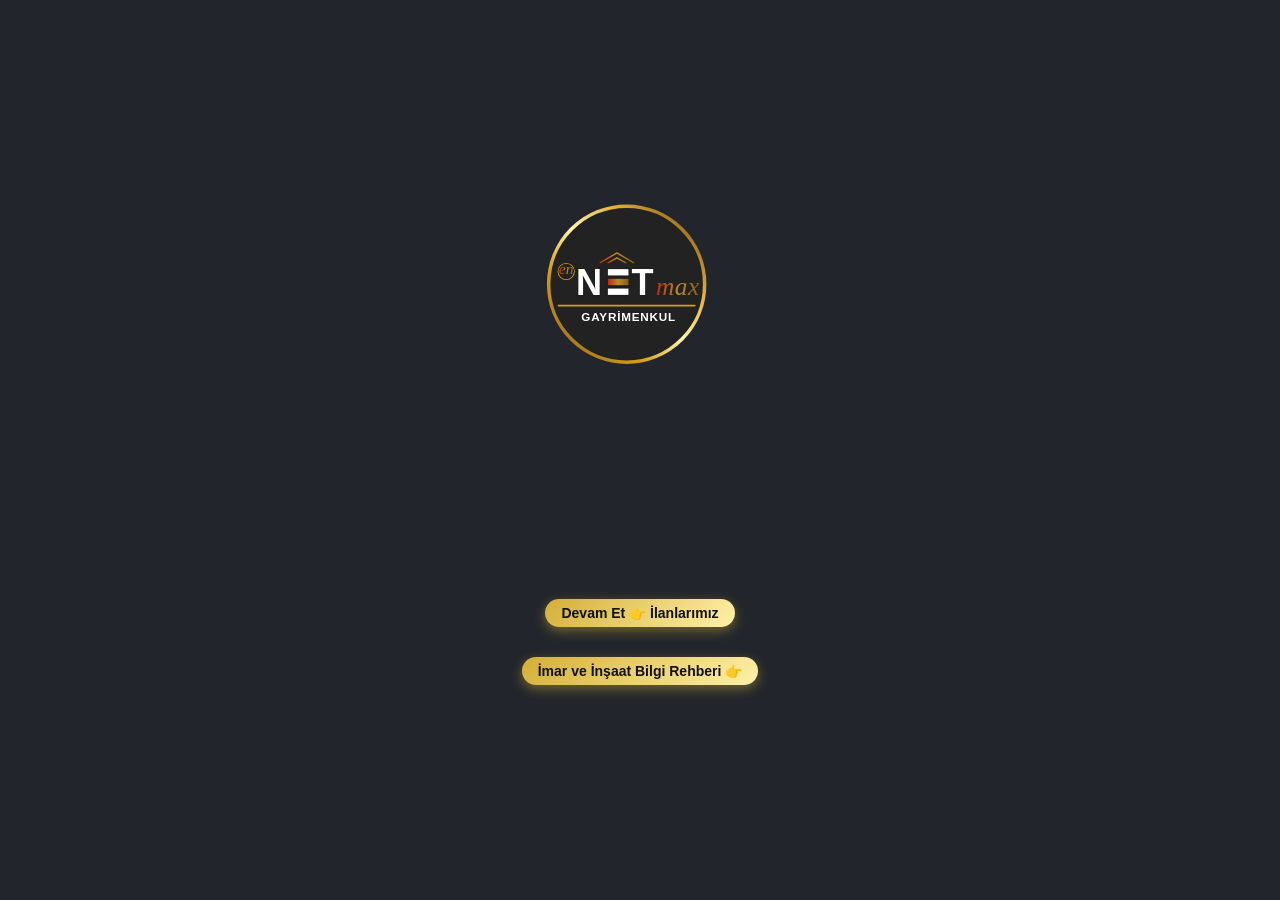
==== index.html @ 5dcb0346 "Update index.html" ====
<!DOCTYPE html>
<html lang="tr">
<head>
	<meta charset="UTF-8" />
	<meta name="viewport" content="width=device-width, initial-scale=1.0" /> 
	<title>NETmax İlanlar</title>
	
	<meta property="og:title" content="Sitenizin Başlığı">
	<meta property="og:description" content="Sitenizin kısa bir açıklaması.">
	<meta property="og:image" content="https://netmaxgayrimenkul-ctrl.github.io/NETmax-ilanlar/images/logo.png">
	<meta property="og:url" content="https://netmaxgayrimenkul-ctrl.github.io/NETmax-ilanlar/">
	<meta property="og:type" content="website">
	
	<link rel="stylesheet" href="css/style.css" />
</head>
<body>

<!-- =========================
       INTRO / GİRİŞ EKRANI
  ========================= -->
  <div id="introScreen" class="intro-screen">
    <div class="intro-content">

      <div class="intro-logo">
        <!-- SVG LOGO -->
       <svg xmlns="http://www.w3.org/2000/svg" viewBox="0 0 1000 1200">

<defs>

	<!-- Google Fonts üzerinden Great Vibes El Yazısı Fontunu Yüklüyoruz -->
    <style type="text/css">
      @import url('https://fonts.googleapis.com/css2?family=Great+Vibes&amp;display=swap');
    </style>

	  <linearGradient id="goldHybrid" x1="0" x2="1" y1="0" y2="0">
		<stop offset="0%" stop-color="#c02a12"/>
		<stop offset="50%" stop-color="#b88b29"/>
		<stop offset="100%" stop-color="#8b5c18"/>
	  </linearGradient>
	  <filter id="softShadow" x="-40%" y="-40%" width="180%" height="180%">
		<feDropShadow dx="0" dy="7" stdDeviation="10" flood-color="#000" flood-opacity="0.22"/>
	  </filter>
	</defs>
	
<defs>
    <linearGradient id="goldRingGradient" x1="0%" y1="100%" x2="100%" y2="0%">
      <stop offset="0%" stop-color="#8a5d1d"/>
      <stop offset="30%" stop-color="#d4a017"/>
      <stop offset="50%" stop-color="#fff4b0"/>
      <stop offset="70%" stop-color="#e6b33c"/>
      <stop offset="100%" stop-color="#6e4610"/>
    </linearGradient>

    <linearGradient id="goldSolidGradient" x1="0%" y1="0%" x2="100%" y2="100%">
      <stop offset="0%" stop-color="#e6b33c"/>
      <stop offset="100%" stop-color="#a4721e"/>
    </linearGradient>

    <radialGradient id="softGlow" cx="50%" cy="50%" r="50%">
      <stop offset="0%" stop-color="#ffffff" stop-opacity="1"/>
      <stop offset="25%" stop-color="#fff0b3" stop-opacity="0.8"/>
      <stop offset="60%" stop-color="#d4a017" stop-opacity="0.2"/>
      <stop offset="100%" stop-color="#d4a017" stop-opacity="0"/>
    </radialGradient>
  </defs>

  <g transform="translate(150, 190) scale(0.65)">

    <!-- Ana daire -->
    <circle 
      cx="470" 
      cy="370" 
      r="400" 
      fill="#222222" 
      stroke="url(#goldRingGradient)" 
      stroke-width="18"/>

    <!-- İç logo -->
    <g transform="translate(0, 200)">

      <rect width="1000" height="380" fill="transparent"/>

      <!-- Çatı -->
      <g 
        stroke="url(#goldHybrid)" 
        stroke-width="8" 
        fill="none" 
        stroke-linecap="round" 
        stroke-linejoin="round" 
        transform="translate(335, 0)">

        <polyline points="0,60 85,10 170,60"/>
        <polyline points="40,60 85,35 130,60"/>
      </g>

      <!-- en -->

		<!-- Dış altın çerçeve -->
		<circle
		  cx="160"
		  cy="105"
		  r="44"
		  fill="#D4A017"/>

		<!-- İç koyu zemin -->
		<circle
		  cx="160"
		  cy="105"
		  r="40"
		  fill="#222222"/>

		<!-- en yazısı -->
		<text 
		  x="160" 
		  y="120"
		  text-anchor="middle"
		  style="font-family: 'Snell Roundhand', 'Brush Script MT', cursive;" 
		  font-size="80" 
		  font-style="italic" 
		  fill="url(#goldHybrid)">
		  en
		</text>

      <!-- NET -->
      <g fill="url(#goldGlow)" filter="url(#softShadow)">

        <!-- N -->
        <text 
          x="210" 
          y="225" 
          font-family="Arial Black, Impact" 
          font-size="185" 
          font-weight="900" 
          letter-spacing="2"
		  fill="#ffffff">
          N
        </text>

        <!-- E -->
        <g>

          <!-- ÜST ÇİZGİ BEYAZ -->
          <rect 
            x="374" 
            y="93" 
            width="105" 
            height="32" 
            fill="#ffffff"/>

          <!-- ORTA ÇİZGİ ALTIN -->
          <rect 
            x="374" 
            y="143" 
            width="105" 
            height="32" 
            fill="url(#goldHybrid)"
			filter="url(#softShadow)"/>

          <!-- ALT ÇİZGİ BEYAZ -->
          <rect 
            x="374" 
            y="193" 
            width="105" 
            height="32" 
            fill="#ffffff"/>
        </g>

        <!-- T -->
        <text 
          x="495" 
          y="225" 
          font-family="Arial Black, Impact" 
          font-size="185" 
          font-weight="900" 
          letter-spacing="2"
		  fill="#ffffff">
          T
        </text>
      </g>

      <!-- max -->
      <text 
        x="620" 
        y="225" 
        style="font-family: 'Snell Roundhand', 'Brush Script MT', cursive;"
        font-size="130" 
        font-style="italic" 
        font-weight="500" 
        fill="url(#goldHybrid)" 
        letter-spacing="3">
        max
      </text>

            <!-- ALT AYIRICI ÇİZGİ -->
			
      <line 
        x1="120" 
        y1="280" 
        x2="820" 
        y2="280" 
        stroke="#D4A017" 
        stroke-width="8" 
        opacity="1"
        stroke-linecap="round"/>

      <!-- GAYRİMENKUL BEYAZ -->
      <text 
        x="480" 
        y="360" 
        text-anchor="middle" 
        font-size="60" 
        font-family="Arial" 
        font-weight="800" 
        letter-spacing="4" 
        fill="#ffffff">
        GAYRİMENKUL
      </text>
	  

    </g>
  </g>

</svg>
      </div>

		<div id="introSlogan" class="intro-slogan"></div>

      <button id="enterBtn" class="enter-btn">
        Devam Et  👉 İlanlarımız
      </button>
	  
	  <!-- Yeni eğitim butonu -->
		<button id="eduBtn" class="enter-btn" style="margin-top:30px;">
		İmar ve İnşaat Bilgi Rehberi 👉
		</button>

	<div id="eduDropdown" class="dropdown">
	<div class="dropdown-header">
    <span class="dropdown-close" id="eduClose">×</span>
	</div>
	
	  <div class="dropdown-item" data-page="bilgi.html">
		<span class="icon">📘</span> İmar ve Gayrimenkul
	  </div>
	  <div class="dropdown-item" data-page="alanlar.html">
		<span class="icon">🗺️</span> İmar Alanları Bilgileri
	  </div>
	  <div class="dropdown-item" data-page="nizam.html">
		<span class="icon">🏗️</span> İnşaatta Nizam
	  </div>
	  <div class="dropdown-item" data-page="taks.html">
		<span class="icon">📐</span> Taks – Kaks
	  </div>
	  <div class="dropdown-item" data-page="plan_hukumleri.html">
		<span class="icon">📜</span> Plan Hükümleri
	  </div>
	</div>




    </div>
  </div>

  <!-- TELEFON CONTAINER -->
  <div class="app">

    <!-- HEADER -->
    <header class="header">
		<img src="images/NETmax_logo.png" alt="Logo" class="site-logo">

	  <!-- 🧭 Yol Tarifi -->
	  <a 
		href="https://www.google.com/maps?q=NETmax+Gayrimenkul+Aksaray" 
		target="_blank" 
		class="map-marker"
		aria-label="Yol Tarifi"
	  >
		<svg class="map-icon" viewBox="0 0 24 24">
		  <path d="M12 2C7.6 2 4 5.6 4 10c0 5.3 8 12 8 12s8-6.7 8-12c0-4.4-3.6-8-8-8z"/>
		  <circle cx="12" cy="10" r="3"/>
		</svg>
		<span>Yol Tarifi</span>
	  </a>
	</header>


    <!-- İLAN LİSTESİ -->
    <main class="listings"></main>

  </div>

  <!-- MODAL DETAY -->
  <div class="modal-overlay" id="modalOverlay">
  <div class="modal">
    <!-- Kapat butonu -->
    <button class="close-btn" id="closeModal">KAPAT</button>

    <!-- Slider -->
    <div class="slider">
      <button class="slider-btn left" id="prevBtn">‹</button>
      <img id="sliderImage" src="" alt="İlan Fotoğrafı" />
      <button class="slider-btn right" id="nextBtn">›</button>
    </div>

    <!-- Modal Body -->
	 <div class="modal-body">

	  <h3 id="modalTitle"></h3>
	  <p id="modalLocation"></p>

	  <div class="modal-price" id="modalPrice"></div>

	  <!-- Özellikler -->
	  <ul class="features">
		<li id="adaParsel">Ada / Parsel</li>
		<li id="metrekareBrut">m² Brüt</li>
		<li id="metrekareNet">m² Net</li>
		<li id="alan">Alan</li>
		<li id="odaSayisi">Oda Sayısı</li>
		<li id="binaYasi">Bina Yaşı</li>
		<li id="kat">Daire Katı</li>
		<li id="toplamKat">Bina Toplam Katı</li>
		<li id="isitma">Isıtma</li>
		<li id="balkon">Balkon</li>
		<li id="asansor">Asansör</li>
		<li id="otopark">Otopark</li>
		<li id="esyali">Eşyalı</li>
		<li id="kullanimDurumu">Kullanım Durumu</li>
		<li id="site">Site İçinde</li>		
		<li id="imarDurumu">İmar Durumu</li>
		<li id="takas">Takas</li>			
		<li id="tapuDurumu">Tapu Durumu</li>
	  </ul>

	  <!-- Butonlar -->
	  <div class="button-container">
		<button id="detailsBtn">Açıklamalar</button>

		<a href="#" id="parcelBtn" target="_blank" class="parcel-btn">
		  Parsel Sorgu
		</a>
	  </div>

	  <!-- Açıklama Alanı -->
	  <div id="modalFeatures"></div>

	</div>
  </div>
</div>


  <script src="js/app.js"></script>
</body>
</html>
---- css/style.css ----
/* ============================= */
/* GLOBAL RESET & BODY AYARLARI */
/* ============================= */
* {
  margin: 0;
  padding: 0;
  box-sizing: border-box;
  font-family: -apple-system, BlinkMacSystemFont, "Segoe UI", Roboto, Arial, Tahoma, Geneva, sans-serif;
}

body {
  display: flex;
  justify-content: center;
   background-color: #c8ced6;
  /* body padding kaldırıldı, boşluklar .app ve modal üzerinden kontrol edilecek */
}


/* Chrome, Edge, Opera */
html::-webkit-scrollbar {
    width: 5px;
}

html::-webkit-scrollbar-track,
html::-webkit-scrollbar-track-piece {
    background: #2c3138 !important;
}

html::-webkit-scrollbar-thumb {
    background: linear-gradient(
        180deg,
        #fff1a8,
        #d4af37,
        #b88b29
    ) !important;
    border-radius: 999px;
}

html::-webkit-scrollbar-thumb:hover {
    background: linear-gradient(
        180deg,
        #fff6c9,
        #e0be54,
        #c79a35
    ) !important;
}

/* Firefox */
html {
    scrollbar-width: thin;
    scrollbar-color: #d4af37 #2c3138;
}

/* ============================= */
/* TELEFON KONTEYNERİ */
/* ============================= */
.app {
  background-color: #f5f5f5;
  width: 350px;
  max-width: 100%;
  margin: 32px auto; /* body padding yerine buradan boşluk verdik */
  border-radius: 16px;
  box-shadow: 0 4px 12px rgba(0,0,0,0.15);
  overflow: hidden;
  display: flex;
  flex-direction: column;
}

/* ============================= */
/* HEADER */
/* ============================= */
.header {
  position: fixed;
  top: 0;
  left: 50%;
  transform: translateX(-50%);
  width: 100%;
  max-width: 350px;
  height: 72px;
  display: flex;
  align-items: center;
  justify-content: center;
  background-color: #fff;
  z-index: 100;
  box-shadow: 0 2px 4px rgba(0,0,0,0.1);
}

/* Logo */
.site-logo {
  position: fixed;
  left: 20px;
  max-height: 60px;
  width: auto;
  height: auto;
  object-fit: contain;
  border-radius: 12px;
}

/* 🧭 Yol Tarifi Butonu */
.map-marker {
  position: absolute;
  right: 8px;
  bottom: 8px;
  display: flex;
  align-items: center;
  gap: 6px;
  padding: 6px 12px;
  font-size: 12px;
  font-weight: 500;
  text-decoration: none;
  color: #8b5c18;

  /* ✅ KART ZEMİNİ İLE AYNI */
  background: linear-gradient(
    135deg,
    rgba(255, 215, 0, 0.08),
    rgba(255, 215, 0, 0.02)
  );

  border-radius: 999px;
  box-shadow: 0 4px 10px rgba(0,0,0,.14);
  transition: all .2s ease;
}

.map-icon {
  width: 14px;
  height: 14px;
  fill: currentColor;
}

.map-marker:hover {
  color: #b88b29;
  transform: translateY(-2px);
  box-shadow: 0 6px 14px rgba(0,0,0,.18);
}

.map-marker:active {
  transform: scale(0.96);
}




.filter-btn {
  background: #000;
  color: #fff;
  border: none;
  padding: 8px 14px;
  border-radius: 20px;
  font-size: 14px;
}

/* ============================= */
/* LİSTE VE KART */
/* ============================= */
.listings {
  padding: 16px;
  display: flex;
  flex-direction: column;
  gap: 16px;
  margin-top: 60px; /* header yüksekliğiyle uyumlu */
}

.card {
  background: #fff;
  border-radius: 6px;
  overflow: hidden;
  box-shadow: 0 6px 16px rgba(0,0,0,0.08);
  width: 100%;
  max-width: 250px;
  margin: 0 auto;
  display: flex;
  flex-direction: column;
}

.card-img {
  width: 100%;
  aspect-ratio: 16 / 9; 
  object-fit: cover; 
  display: block;
  
  /* Gölge Efekti */
  box-shadow: 0 4px 15px rgba(0, 0, 0, 0.5);
  
  /* Opsiyonel: Köşeleri yuvarlatırsanız gölge çok daha şık durur */
  border-radius: 8px;
}

.card-body {
  padding: 8px;
}

.card-body h3 {
  font-size: 14px;
}

.location {
  font-size: 12px;
  color: blue;
}

#modalLocation {
  font-size: 13px;
  color: #555;
  margin: 6px 0;
  text-align: left;
  white-space: nowrap;
  overflow: hidden;
  text-overflow: ellipsis;
}

.price {
  color: #e91e63;
  font-weight: bold;
  font-size: 16px;
  margin-top: 6px;
}

.card .detail-btn {
  background-color: #2196f3;
  color: #fff;
  border: none;
  border-radius: 6px;
  padding: 4px 10px;
  font-size: 14px;
  cursor: pointer;
  display: block;
  width: 60%;
  margin: 10px auto 0 auto;
  text-align: center;
  transition: background 0.3s;
}

.card .detail-btn:hover {
  background-color: #1976d2;
}

/* İlan Kategorileri başlığı */
.category-title-bar {
  font-size: 1.1rem;
  font-weight: 600;
  color: #2c5aa0;
  font-style: italic;
  text-align: center;
  margin: 14px 0 10px;
  padding-bottom: 6px;
  border-bottom: 1px solid #d6e0f0;
  text-shadow: 0 1px 2px rgba(44, 90, 160, 0.35);
}

/* ikon biraz daha yumuşak */
.category-title-bar span {
  margin-right: 6px;
}


/* Alt Güncelleme */
.update-date {
  font-size: 0.80rem;
  color: #666;
  text-align: center;
  font-style: italic;
  margin: 12px 0 6px;
  padding-top: 6px;
  border-top: 1px solid #eee;
}

/* ============================= */
/* MODAL */
/* ============================= */
.modal-overlay {
  position: fixed;
  inset: 0;
  background: rgba(0,0,0,0.55);
  display: none;
  align-items: flex-start;   /* 🔥 kritik */
  justify-content: center;
  z-index: 100;
  padding: 16px; /* biraz daha kompakt */
}

.modal {
  width: 87%;
  max-width: 295px; /* daha küçük ve kompakt */
  background: #fff;
  border-radius: 0px;
  overflow: hidden;
  position: relative;
  top: -10px;
  
  animation: fadeUp .25s ease;
  padding: 10px; /* iç boşluk biraz azaltıldı */
}

/* Modal + Overlay Scrollbar */

.modal-overlay::-webkit-scrollbar,
.modal::-webkit-scrollbar {
    width: 5px;
}

.modal-overlay::-webkit-scrollbar-track,
.modal::-webkit-scrollbar-track,
.modal-overlay::-webkit-scrollbar-track-piece,
.modal::-webkit-scrollbar-track-piece {
    background: #111111;
}

.modal-overlay::-webkit-scrollbar-thumb,
.modal::-webkit-scrollbar-thumb {
    background: linear-gradient(
        180deg,
        #fff1a8,
        #d4af37,
        #b88b29
    );
    border-radius: 999px;
}

.modal-overlay::-webkit-scrollbar-thumb:hover,
.modal::-webkit-scrollbar-thumb:hover {
    background: linear-gradient(
        180deg,
        #fff6c9,
        #e0be54,
        #c79a35
    );
}

/* Firefox */
.modal-overlay,
.modal {
    scrollbar-width: thin;
    scrollbar-color: #d4af37 #111111;
}


#modalFeatures {
  overflow-y: visible !important; /* Artık burası kaydırmayacak */
  max-height: none !important;    /* Kısıtlamayı kaldırıyoruz */
}

.modal img {
  width: 100%;
  height: 100%;
  object-fit: cover;
  display: block;
}

.modal-body {
  padding: 8px;
}

.modal-price {
  font-size: 15px;
  font-weight: 700;
  color: #2e7d32;
  margin: 8px 0;
}

.modal-body h3 {
  font-size: 15px;
}

.features {
  list-style: none;
  display: block;
  font-size: 12px;
  color: #444;
  margin-bottom: 12px;

  max-height: 140px;
  overflow-y: auto;

  /* Mobil kayma yumuşatma */
  -webkit-overflow-scrolling: touch;
  scroll-behavior: smooth;

  /* Firefox için */
  scrollbar-width: thin;
  scrollbar-color: #ccc transparent;
}

.features li {
  position: relative;       /* span için referans noktası */
}

/* Değerleri ortadan başlatıp sağa kaydır */
.features li .value-colored {
  position: absolute;
  left: 50%;               /* ortadan başlasın */
  transform: translateX(0); /* tam ortadan değil, biraz sağa doğru */
  white-space: nowrap;
  text-align: left;
}


/* Chrome, Edge, Safari */
.features::-webkit-scrollbar {
  width: 6px;
}

.features::-webkit-scrollbar-track {
  background: transparent;
}

.features::-webkit-scrollbar-thumb {
  background: #ccc;
  border-radius: 10px;
}

.features::-webkit-scrollbar-thumb:hover {
  background: #999;
}

/* 📱 Mobil için biraz daha optimize */
@media (max-width: 768px) {
  .features {
    max-height: 160px; /* mobilde biraz daha rahat alan */
    font-size: 12px;
  }

  .features::-webkit-scrollbar {
    width: 4px; /* mobilde daha ince */
  }
}
body.modal-open {
  overflow: hidden;
}

body.modal-open .listings {
  overflow: hidden;
  pointer-events: none;
}

.modal,
.modal-overlay {
  overscroll-behavior: contain;
}

.features li {
  background: #eee;
  padding: 4px 8px;
  border-radius: 4px;
   margin-bottom: 5px;   /* 👈 satırlar arası boşluk */
}

.modal-actions {
  display: flex;
  gap: 4px;
  margin-top: 12px;
}

.modal-actions a {
  flex: 1;
  text-align: center;
  padding: 6px 0;
  border-radius: 1px;
  font-size: 11px;
  text-decoration: none;
  color: #fff;
  cursor: pointer;
  white-space: nowrap;
  overflow: hidden;
}
@media (max-width: 480px) {
  .modal-actions a {
    font-size: 11px;   /* küçük ekran için azaltıldı */
  }
}


.call-btn {
  background: #2ecc71;
  font-weight: 600;
}

.call-btn:hover {
  background-color: #43a047;
}


.close-btn {
  position: absolute;   /* 🔥 ÖNEMLİ */
  top: 10px;
  right: 10px;
  padding: 4px 12px;
  background: rgba(0,0,0,0.5);
  color: #fff;
  font-size: 11px;
  font-weight: bold;
  border: none;
  border-radius: 4px;
  cursor: pointer;
  z-index: 50;           /* slider ve resmin üstünde */
}


.close-btn:hover {
  background: rgba(0,0,0,0.7);
}

@keyframes fadeUp {
  from { transform: translateY(20px); opacity: 0; }
  to { transform: translateY(0); opacity: 1; }
}

/* ============================= */
/* SLIDER */
/* ============================= */

.modal .slider {
  position: relative;
  width: 100%;
  height: 42vh;        /* 📱 telefonda uzun */
  max-height: 320px;  /* 🖥️ PC'de kontrolden çıkmasın */
  overflow: hidden;
}


.modal .slider img {
  width: 100%;
  height: 100%;
  object-fit: cover;
  display: block;
  
  /* Yeni eklenen satırlar */
  transition: opacity 0.3s ease-in-out;
  opacity: 1;
}

/* Geçiş sırasında resmin solması için geçici bir sınıf */
.modal .slider img.fade-out {
  opacity: 0;
}


.slider-btn {
  position: absolute;
  top: 75%;                /* Tam orta */
  transform: translateY(-50%);
  width: 35px;             /* Butonları belirginleştir */
  height: 35px;
  border-radius: 50%;
  background: rgba(255, 255, 255, 0.2); /* Yarı saydam beyaz */
  backdrop-filter: blur(5px); /* Modern cam efekti */
  border: 1px solid rgba(255, 255, 255, 0.3);
  color: #fff;
  font-size: 26px;         /* İkonları büyüt */
  display: flex;
  align-items: center;
  justify-content: center;
  cursor: pointer;
  transition: all 0.3s ease; /* Yumuşak geçiş */
  z-index: 10;
  
  line-height: 1;
  padding-bottom: 5px;

}

.slider-btn:hover {
  background: rgba(255, 255, 255, 0.4);
  transform: translateY(-50%) scale(1.1); /* Üzerine gelince büyü */
}

.slider-btn.left { left: 15px; }
.slider-btn.right { right: 15px; }

/* ============================= */
.category-bar {
  position: fixed;
  top: 70px; /* header height */
  left: 50%;
  transform: translateX(-50%);
  width: 100%;
  max-width: 350px;
  background: #fff;
  z-index: 99;
  padding: 10px;
  display: flex;
  justify-content: space-between;
  border-bottom: 1px solid #ddd;
  cursor: pointer;
}

/* 🔽 KATEGORİ KARTLARI – KÜÇÜK & ŞIK */
.category-grid {
  padding: 12px 10px;
  gap: 12px;
}

/* Kategori kartı içindeki başlık yazısı */
.category-card {
  display: block;
  font-family: -apple-system, BlinkMacSystemFont, "Segoe UI", Roboto, Arial, Tahoma, Geneva, sans-serif;
  font-size: 16px;
  font-weight: 600;
  font-style: italic;

  color: #2c5aa0;
  text-align: left;
  text-indent: 20px;
  letter-spacing: 0.4px;
  padding: 14px 12px;
  border-radius: 14px;
  background: linear-gradient(
    135deg,
    rgba(255, 215, 0, 0.08),
    rgba(255, 215, 0, 0.02)
  );
  box-shadow: 0 4px 10px rgba(0,0,0,.14);
  transition: all 0.25s ease;
  cursor: pointer;
}

/* Hover efekti */
.category-card:hover {
  color: #b88b29;             /* yazı gold */
  transform: translateY(-2px);
  box-shadow: 0 6px 14px rgba(0,0,0,.18);
}

/* Mobil dokunma */
.category-card:active {
  transform: scale(0.97);
}

/* Aktif kategori */
.category-card.active {
  color: #b88b29;
  box-shadow:
    0 0 0 1px rgba(255, 215, 0, 0.35),
    0 0 12px rgba(255, 215, 0, 0.4);
}

.category-card {
  position: relative;
}

.category-card .count {
  position: absolute;
  right: 50px;
  top: 50%;
  transform: translateY(-50%);
  font-weight: 700;
  font-size: 12px;
  color: #3b3b3b;
  opacity: 0.7;
}


/* Küçük ekranlar */
@media (max-width: 480px) {
  .category-card {
    font-size: 16px;
    padding: 14px 10px;
  }
}

/* ✨ AKTİF KATEGORİ BAŞLIK GLOW */
.category-title {
  font-size: 14px;
  font-weight: 600;
  color: #b88b29;
  padding: 6px 14px;
  border-radius: 999px; /* pill görünüm */
  background: linear-gradient(
    135deg,
    rgba(255, 215, 0, 0.12),
    rgba(255, 215, 0, 0.04)
  );
  letter-spacing: 0.4px;
  box-shadow: 0 1px 3px rgba(0,0,0,0.12);
}

.category-title.active {
  color: #d4af37;
  box-shadow:
    0 0 0 1px rgba(255, 215, 0, 0.4),
    0 0 10px rgba(255, 215, 0, 0.45);
}

/* 🔽 DENİZ MAVİSİ – ŞIK CHEVRON */
.category-card {
  padding-right: 56px; /* sayı + chevron */
}

.category-card::after {
  content: "";
  position: absolute;
  right: 16px;
  top: 50%;
  width: 8px;
  height: 8px;

  border-right: 2px solid #2f7f8f;  /* deniz mavisi */
  border-bottom: 2px solid #2f7f8f;

  transform: translateY(-50%) rotate(45deg);
  pointer-events: none;

  /* hafif gölge / glow */
  filter: drop-shadow(0 1px 2px rgba(47,127,143,0.5));
}


.back-btn {
  font-size: 13px;          /* biraz küçük */
  font-style: italic;
  color: blue;
  cursor: pointer;
  transition: all 0.25s ease;
  position: relative;
  font-weight: 600;
}

/* Hover (desktop) */
.back-btn:hover {
  color: #b88b29;
  transform: translateX(-3px);
}

/* Ok animasyonu */
.back-btn::before {
  content: "←";
  margin-right: 6px;
  display: inline-block;
  transition: transform 0.25s ease;
}

.back-btn:hover::before {
  transform: translateX(-3px);
}

/* Mobil dokunma hissi */
.back-btn:active {
  transform: scale(0.95);
}

.card {
  opacity: 0;
  transform: translateY(10px);
  transition: all 0.25s ease;
}

.card.show {
  opacity: 1;
  transform: translateY(0);
}

.value-colored {
  color: blue;   /* senin istediğin renk */
  font-weight: 400;  /* opsiyonel */
}

/* =========================
       INTRO / GİRİŞ EKRANI
    ========================= */
    .intro-screen {
      position: fixed;
      inset: 0;
      background: #22262c;
      display: flex;
      align-items: center;
      justify-content: center;
      z-index: 9999;
    }

    .intro-content {
      text-align: center;
      animation: fadeIn 1s ease forwards;
    }

    .intro-logo {
		width: 300px;          /* 🔥 Burayı büyüttük */
		max-width: 90vw;      /* Mobilde taşmasın */
		margin: 0 auto 24px;
		animation: glow 2.5s ease-in-out infinite;
		
		transform: translateY(-60px);   /* 🔼 KESİN yukarı alır */
	}


    .intro-logo svg {
      width: 100%;
      height: auto;
      display: block;
    }

  .enter-btn {
	  padding: 6px 16px;
	  border: none;
	  border-radius: 999px;
	  font-size: 14px;
	  font-weight: 700;
	  cursor: pointer;
	  color: #111;
	  background: linear-gradient(135deg, #d4af37, #fff1a8);
	  box-shadow: 0 4px 12px rgba(212,175,55,0.45);
	  transition: all .2s ease;
	  display: block;
	  margin: 10px auto 0 auto; /* Alt boşluk + ortalama */
	}

	.enter-btn:hover {
	  transform: translateY(-2px);
	  box-shadow: 0 6px 16px rgba(212,175,55,0.65);
	}

	.enter-btn:active {
	  transform: scale(0.96);
	}

    @keyframes glow {
      0%   { filter: drop-shadow(0 0 4px rgba(184,139,41,0.4)); }
      50%  { filter: drop-shadow(0 0 14px rgba(212,175,55,0.9)); }
      100% { filter: drop-shadow(0 0 4px rgba(184,139,41,0.4)); }
    }

    @keyframes fadeIn {
      from { opacity: 0; transform: scale(.96); }
      to   { opacity: 1; transform: scale(1); }
    }


.back-wrap{
  display: flex;
  justify-content: center;
  margin-top: 2px;
  margin-bottom: 4px;
}

.back-btn::before,
.back-btn::after {
  content: none !important;
}



#introSlogan {
  position: absolute;
  left: 50%;
  top: 50%;

  max-width: 90vw;
  overflow: hidden;
  white-space: nowrap;

  font-size: clamp(13px, 4vw, 16px);
  font-weight: 600;
  letter-spacing: 0.3px;
  color: #b88b29;
  text-align: center;

  opacity: 0;
  filter: blur(3px);
  will-change: opacity, filter, transform;
  backface-visibility: hidden;

  /* ⚠️ transform artık ANİMASYONDA yönetilecek */
}


/* NORMAL SLOGAN */
#introSlogan {
  position: absolute;
  left: 50%;
  top: 60%;
  transform: translate(-50%, -50%);

  max-width: 90vw;
  white-space: nowrap;
  text-align: center;

  font-size: clamp(13px, 4vw, 16px);
  font-weight: 600;
  letter-spacing: 0.3px;
  color: #b88b29;

  opacity: 0;
  filter: blur(0);
  will-change: opacity, filter, transform;
}

/* NORMAL */
#introSlogan.animate {
  animation: sloganNormal 7s ease-in-out forwards;
}

@keyframes sloganNormal {
  0% {
    opacity: 0;
    transform: translate(-50%, -50%) scale(1);
  }
  30% {
    opacity: 1;
  }
  70% {
    opacity: 1;
  }
  100% {
    opacity: 0;
    transform: translate(-50%, -50%) scale(1);
  }
}

/* ÖZEL: büyüyerek gelir → sonda küçülerek kaybolur */
#introSlogan.animate.special {
  animation: sloganSpecial 7s ease-in-out forwards;
}

@keyframes sloganSpecial {
  0% {
    opacity: 0;
    transform: translate(-50%, -50%) scale(0.96);
  }

  30% {
    opacity: 1;
    transform: translate(-50%, -50%) scale(1.10); /* 👈 biraz daha büyüdü */
  }

  70% {
    opacity: 1;
    transform: translate(-50%, -50%) scale(1.10);
  }

  100% {
    opacity: 0;
    transform: translate(-50%, -50%) scale(0.9);  /* küçülerek kaybolur */
  }
}


/* Vurgu */
#introSlogan .slogan-highlight {
  color: #ffffff;
  font-weight: 700;
}

/* Dropdown kapsayıcı */
.container {
  position: relative;
  display: inline-block;
  margin: 30px auto; /* ekrana ortalamak için */
}

/* Dropdown kutusu */
.dropdown {
  display: none;
  position: absolute;
  top: 102%;
  left: 50%;
  transform: translateX(-50%);
  background: rgba(255, 255, 255, 0.85);
  border-radius: 8px;
  box-shadow: 0 10px 24px rgba(0,0,0,0.25);
  min-width: 130px;

  max-height: 120px;        /* ✅ EKLENDİ */
  overflow-y: auto;         /* ✅ SCROLL */
  overflow-x: hidden;       /* yatay taşma yok */

  z-index: 1000;
  transition: all 0.2s ease;
}


/* Açıldığında animasyon */
.dropdown.show {
  display: block;
  animation: dropdownFade 0.2s ease;
}

@keyframes dropdownFade {
  from { opacity: 0; transform: translate(-50%, -10px); }
  to { opacity: 1; transform: translate(-50%, 0); }
}

/* Dropdown öğeleri */
.dropdown-item {
  display: flex;
  align-items: center;
  gap: 8px;                  /* ikon – yazı arası */
  padding: 8px 12px 8px 20px; /* 👈 soldan +10px (12 → 20) */
  cursor: pointer;
  font-size: 12px;
  color: #111;
  transition: background 0.2s, color 0.2s, padding-left 0.2s;
  text-align: left;
  font-family: Tahoma;
}

/* ikon */
.dropdown-item .icon {
  font-size: 16px;
  width: 20px;              /* ikonlar hizalı dursun */
  text-align: center;
}

/* hover */
.dropdown-item:hover {
  background: linear-gradient(135deg, #d4af37, #fff1a8);
  padding-left: 22px; /* sadece +2px */
}

/* Mobilde yumuşak scroll */
.dropdown {
  -webkit-overflow-scrolling: touch; /* iOS smooth */
  overscroll-behavior: contain;      /* sayfa scroll’u kilitle */
  scrollbar-width: thin;             /* Firefox */
  scrollbar-color: rgba(0,0,0,0.25) transparent;
}

/* Webkit (Chrome, Safari, Android) */
.dropdown::-webkit-scrollbar {
  width: 4px;
}

.dropdown::-webkit-scrollbar-track {
  background: transparent;
}

.dropdown::-webkit-scrollbar-thumb {
  background: rgba(0,0,0,0.25);
  border-radius: 8px;
}

.dropdown::-webkit-scrollbar-thumb:hover {
  background: rgba(0,0,0,0.4);
}
@media (max-width: 768px) {
  .dropdown {
    position: fixed;
    left: 50%;
    transform: translateX(-50%);
    bottom: 20px;
    top: auto;

    width: 70vw;          /* 🔑 genişliği KİLİTLE */
    max-width: 320px;     /* 🔑 masaüstüne kaçmasın */
    box-sizing: border-box;

    max-height: 60vh;
  }

  .dropdown-item {
    padding: 12px 14px 12px 22px;
    font-size: 13px;
    box-sizing: border-box;
  }

  .dropdown-close {
    right: 8px;
    top: 6px;
  }
}

.card-title {
  display: flex;
  align-items: center;
  margin: 0;
}

.card-id {
  margin-left: auto;   /* sağa yapıştırır */
  font-size: 11px;
  color: #777;
  white-space: nowrap;
}


/* Dropdown'a X için üst boşluk aç */
.dropdown {
  padding-top: 32px;   /* 👈 ASIL BOŞLUK BURADA */
}

/* X */
.dropdown-close {
  position: absolute;
  top: 8px;            /* padding-top içinde kalsın */
  right: 8px;
  font-size: 20px;
  font-weight: bold;
  cursor: pointer;
  color: #000;
  line-height: 1;
}

.dropdown-close:hover {
  color: #ff4d4d;
}

/* =====================================================
   MODAL FEATURES ALANI
   ===================================================== */
/* 1. Kapsayıcıyı düzeltiyoruz: hidden yerine visible veya auto */
.modal {
  /* overflow: hidden; yerine aşağıdakini kullan */
  overflow-y: auto; 
  max-height: 90vh; /* Modalın ekranın dışına taşmasını engeller */
  position: relative;
}

/* 2. Modal Features düzenlemesi */
#modalFeatures {
  display: none;
  margin-top: 2px;
  margin-bottom: 2px; /* Alttan boşluk bırakır */
  
  /* İçerik ne kadar uzarsa uzasın 300px'e kadar genişlesin, 
     sonra scroll çıkarsın */
  max-height: 300px; 
  overflow-y: auto;
  overflow-x: hidden;
  
  padding: 10px;
  border: 1px solid #ccc;
  border-radius: 6px;
  background: #f9f9f9;
  font-size: 12px;
  color: #000;
  line-height: 1.3;
  box-sizing: border-box;
  
  /* Görünürlük ayarı */
  opacity: 0;
  transition: opacity .25s ease;
}

/* 3. Gösterim sınıfı */
#modalFeatures.show {
  display: block;
  opacity: 1;
}

/* =====================================================
   HER BİR ÖZELLİK SATIRI
   ===================================================== */

.feature-line {
  position: relative;         /* İkon için referans */
  padding-left: 20px;         /* Sol boşluk (ikon alanı) */
  margin-bottom: 6px;         /* Satırlar arası boşluk */
}


/* ✔ İKONU */

.feature-line::before {
  content: "✔";               /* Başına tik işareti */
  position: absolute;
  left: 0;
  color: #16a34a;              /* Yeşil renk */
  font-weight: bold;
}

/* =====================================================
   SCROLLBAR (Chrome / Edge / Safari)
   ===================================================== */

#modalFeatures::-webkit-scrollbar {
  width: 4px;                 /* Scroll genişliği */
}

#modalFeatures::-webkit-scrollbar-thumb {
  background: rgba(0,0,0,0.25);
  border-radius: 20px;
}

#modalFeatures::-webkit-scrollbar-thumb:hover {
  background: rgba(0,0,0,0.45);
}



/* =========================
   BUTTON CONTAINER
========================= */
.button-container {
  display: grid;
  grid-template-columns: 1fr 1fr; /* Her zaman 2 eşit sütun */
  gap: 10px;
  margin-top: 10px;
  position: sticky;
  top: 0;
  background-color: #fff;
  padding: 10px 0;
  z-index: 100;
}

/* =========================
   BUTTONS (ORTAK)
========================= */
#detailsBtn,
#parcelBtn {
  width: 100%; /* Sütunun tamamını kaplar */
  box-sizing: border-box;
  padding: 4px 4px; /* Daha iyi görünüm için biraz padding */
  font-size: 12px;
  border-radius: 4px;
  display: flex;
  align-items: center;
  justify-content: center;
  text-decoration: none;
  cursor: pointer;
  border: none;
  transition: background-color 0.25s ease;
}

/* =========================
   DETAILS
========================= */
#detailsBtn {
  background-color: #007bff;
  color: #fff;
}
#detailsBtn:hover {
  background-color: #0069d9;
}

/* =========================
   PARSEL
========================= */
#parcelBtn {
  background-color: #ff9800;
  color: #fff;
}
#parcelBtn:hover {
  background-color: #e68900;
}

/* =========================
   HIDE SYSTEM (DÜZELTİLDİ)
========================= */
.hidden {
  visibility: hidden !important; /* Görünmez olur ama yerini korur */
  pointer-events: none;          /* Tıklanamaz hale gelir */
}

/* =========================
   MAP BUTTON
========================= */
#mapsBtn {
  width: 100%;
  padding: 8px 4px;
  font-size: 12px;
  background-color: #28a745;
  color: #fff;
  border: none;
  border-radius: 4px;
  cursor: pointer;
  display: flex;
  align-items: center;
  justify-content: center;
  margin-top: 10px;
}
#mapsBtn:hover {
  background-color: #218838;
}
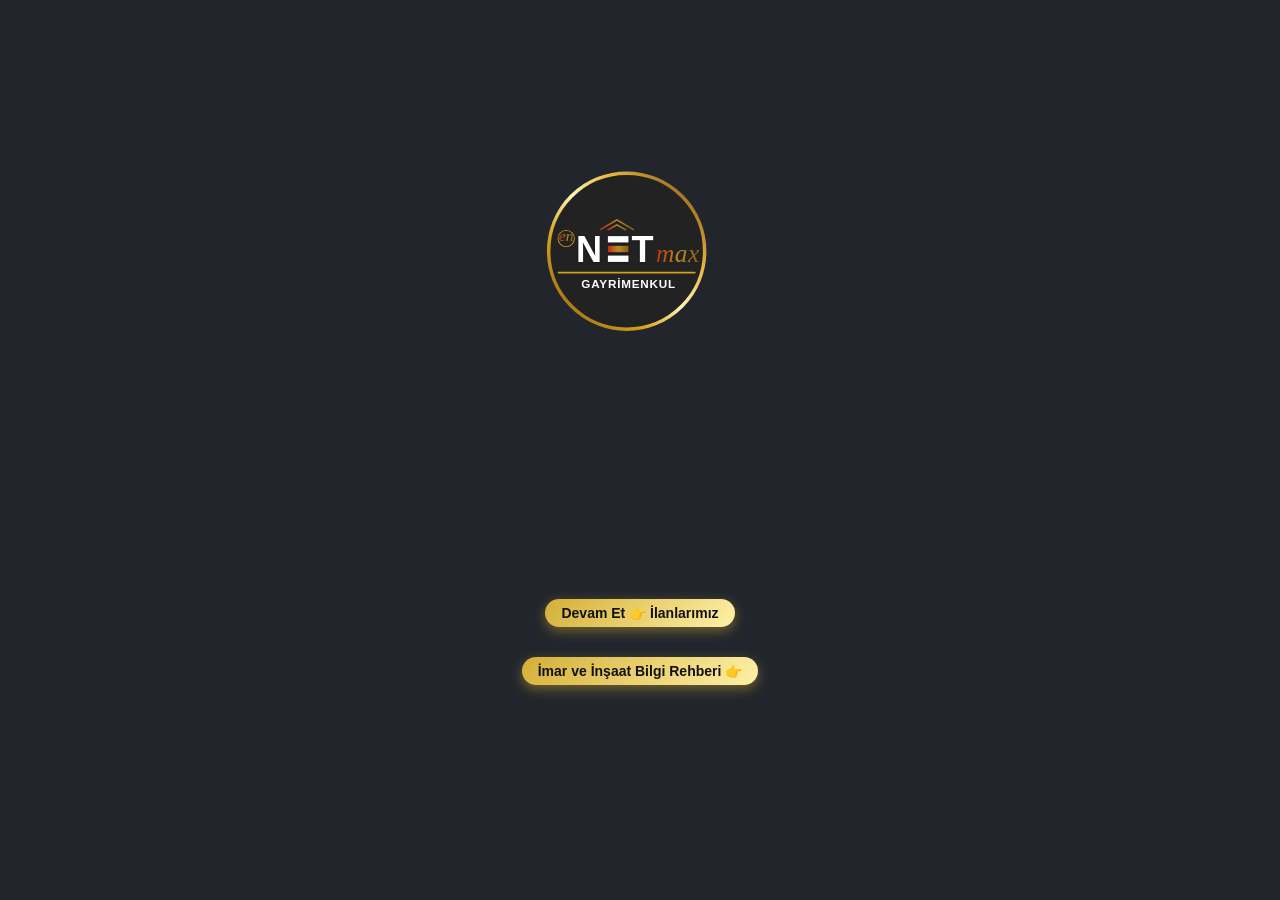
==== commit fb4fe283: "Update index.html" ====
--- a/index.html
+++ b/index.html
@@ -1,355 +1,187 @@
 <!DOCTYPE html>
 <html lang="tr">
 <head>
-	<meta charset="UTF-8" />
-	<meta name="viewport" content="width=device-width, initial-scale=1.0" /> 
-	<title>NETmax İlanlar</title>
-	
-	<meta property="og:title" content="Sitenizin Başlığı">
-	<meta property="og:description" content="Sitenizin kısa bir açıklaması.">
-	<meta property="og:image" content="https://netmaxgayrimenkul-ctrl.github.io/NETmax-ilanlar/images/logo.png">
-	<meta property="og:url" content="https://netmaxgayrimenkul-ctrl.github.io/NETmax-ilanlar/">
-	<meta property="og:type" content="website">
-	
-	<link rel="stylesheet" href="css/style.css" />
+    <meta charset="UTF-8" />
+    <meta name="viewport" content="width=device-width, initial-scale=1.0" /> 
+    <title>NETmax İlanlar</title>
+    
+    <link rel="icon" type="image/png" href="images/logo.png">
+    <meta property="og:image" content="https://netmaxgayrimenkul-ctrl.github.io/4468-5/images/logo.png">
+    
+    <link rel="stylesheet" href="css/style.css" />
 </head>
 <body>
 
-<!-- =========================
-       INTRO / GİRİŞ EKRANI
-  ========================= -->
-  <div id="introScreen" class="intro-screen">
-    <div class="intro-content">
+    <div id="introScreen" class="intro-screen">
+        <div class="intro-content">
 
-      <div class="intro-logo">
-        <!-- SVG LOGO -->
-       <svg xmlns="http://www.w3.org/2000/svg" viewBox="0 0 1000 1200">
+            <div class="intro-logo">
+                <svg xmlns="http://www.w3.org/2000/svg" viewBox="0 0 1000 1200">
+                    <defs>
+                        <style type="text/css">
+                            @import url('https://fonts.googleapis.com/css2?family=Great+Vibes&display=swap');
+                        </style>
 
-<defs>
+                        <linearGradient id="goldHybrid" x1="0" x2="1" y1="0" y2="0">
+                            <stop offset="0%" stop-color="#c02a12"/>
+                            <stop offset="50%" stop-color="#b88b29"/>
+                            <stop offset="100%" stop-color="#8b5c18"/>
+                        </linearGradient>
 
-	<!-- Google Fonts üzerinden Great Vibes El Yazısı Fontunu Yüklüyoruz -->
-    <style type="text/css">
-      @import url('https://fonts.googleapis.com/css2?family=Great+Vibes&amp;display=swap');
-    </style>
+                        <filter id="softShadow" x="-40%" y="-40%" width="180%" height="180%">
+                            <feDropShadow dx="0" dy="7" stdDeviation="10" flood-color="#000" flood-opacity="0.22"/>
+                        </filter>
 
-	  <linearGradient id="goldHybrid" x1="0" x2="1" y1="0" y2="0">
-		<stop offset="0%" stop-color="#c02a12"/>
-		<stop offset="50%" stop-color="#b88b29"/>
-		<stop offset="100%" stop-color="#8b5c18"/>
-	  </linearGradient>
-	  <filter id="softShadow" x="-40%" y="-40%" width="180%" height="180%">
-		<feDropShadow dx="0" dy="7" stdDeviation="10" flood-color="#000" flood-opacity="0.22"/>
-	  </filter>
-	</defs>
-	
-<defs>
-    <linearGradient id="goldRingGradient" x1="0%" y1="100%" x2="100%" y2="0%">
-      <stop offset="0%" stop-color="#8a5d1d"/>
-      <stop offset="30%" stop-color="#d4a017"/>
-      <stop offset="50%" stop-color="#fff4b0"/>
-      <stop offset="70%" stop-color="#e6b33c"/>
-      <stop offset="100%" stop-color="#6e4610"/>
-    </linearGradient>
+                        <linearGradient id="goldRingGradient" x1="0%" y1="100%" x2="100%" y2="0%">
+                            <stop offset="0%" stop-color="#8a5d1d"/>
+                            <stop offset="30%" stop-color="#d4a017"/>
+                            <stop offset="50%" stop-color="#fff4b0"/>
+                            <stop offset="70%" stop-color="#e6b33c"/>
+                            <stop offset="100%" stop-color="#6e4610"/>
+                        </linearGradient>
 
-    <linearGradient id="goldSolidGradient" x1="0%" y1="0%" x2="100%" y2="100%">
-      <stop offset="0%" stop-color="#e6b33c"/>
-      <stop offset="100%" stop-color="#a4721e"/>
-    </linearGradient>
+                        <linearGradient id="goldSolidGradient" x1="0%" y1="0%" x2="100%" y2="100%">
+                            <stop offset="0%" stop-color="#e6b33c"/>
+                            <stop offset="100%" stop-color="#a4721e"/>
+                        </linearGradient>
 
-    <radialGradient id="softGlow" cx="50%" cy="50%" r="50%">
-      <stop offset="0%" stop-color="#ffffff" stop-opacity="1"/>
-      <stop offset="25%" stop-color="#fff0b3" stop-opacity="0.8"/>
-      <stop offset="60%" stop-color="#d4a017" stop-opacity="0.2"/>
-      <stop offset="100%" stop-color="#d4a017" stop-opacity="0"/>
-    </radialGradient>
-  </defs>
+                        <radialGradient id="softGlow" cx="50%" cy="50%" r="50%">
+                            <stop offset="0%" stop-color="#ffffff" stop-opacity="1"/>
+                            <stop offset="25%" stop-color="#fff0b3" stop-opacity="0.8"/>
+                            <stop offset="60%" stop-color="#d4a017" stop-opacity="0.2"/>
+                            <stop offset="100%" stop-color="#d4a017" stop-opacity="0"/>
+                        </radialGradient>
+                    </defs>
 
-  <g transform="translate(150, 190) scale(0.65)">
+                    <g transform="translate(150, 80) scale(0.65)">
+                        <circle cx="470" cy="370" r="400" fill="#222222" stroke="url(#goldRingGradient)" stroke-width="18"/>
 
-    <!-- Ana daire -->
-    <circle 
-      cx="470" 
-      cy="370" 
-      r="400" 
-      fill="#222222" 
-      stroke="url(#goldRingGradient)" 
-      stroke-width="18"/>
+                        <g transform="translate(0, 200)">
+                            <rect width="1000" height="380" fill="transparent"/>
 
-    <!-- İç logo -->
-    <g transform="translate(0, 200)">
+                            <g stroke="url(#goldHybrid)" stroke-width="8" fill="none" stroke-linecap="round" stroke-linejoin="round" transform="translate(335, 0)">
+                                <polyline points="0,60 85,10 170,60"/>
+                                <polyline points="40,60 85,35 130,60"/>
+                            </g>
 
-      <rect width="1000" height="380" fill="transparent"/>
+                            <circle cx="160" cy="105" r="44" fill="#D4A017"/>
 
-      <!-- Çatı -->
-      <g 
-        stroke="url(#goldHybrid)" 
-        stroke-width="8" 
-        fill="none" 
-        stroke-linecap="round" 
-        stroke-linejoin="round" 
-        transform="translate(335, 0)">
+                            <circle cx="160" cy="105" r="40" fill="#222222"/>
 
-        <polyline points="0,60 85,10 170,60"/>
-        <polyline points="40,60 85,35 130,60"/>
-      </g>
+                            <text x="160" y="120" text-anchor="middle" style="font-family: 'Snell Roundhand', 'Brush Script MT', cursive;" font-size="80" font-style="italic" fill="url(#goldHybrid)">
+                                en
+                            </text>
 
-      <!-- en -->
+                            <g fill="url(#goldSolidGradient)" filter="url(#softShadow)">
+                                <text x="210" y="225" font-family="Arial Black, Impact" font-size="185" font-weight="900" letter-spacing="2" fill="#ffffff">
+                                    N
+                                </text>
 
-		<!-- Dış altın çerçeve -->
-		<circle
-		  cx="160"
-		  cy="105"
-		  r="44"
-		  fill="#D4A017"/>
+                                <g>
+                                    <rect x="374" y="93" width="105" height="32" fill="#ffffff"/>
 
-		<!-- İç koyu zemin -->
-		<circle
-		  cx="160"
-		  cy="105"
-		  r="40"
-		  fill="#222222"/>
+                                    <rect x="374" y="143" width="105" height="32" fill="url(#goldHybrid)" filter="url(#softShadow)"/>
 
-		<!-- en yazısı -->
-		<text 
-		  x="160" 
-		  y="120"
-		  text-anchor="middle"
-		  style="font-family: 'Snell Roundhand', 'Brush Script MT', cursive;" 
-		  font-size="80" 
-		  font-style="italic" 
-		  fill="url(#goldHybrid)">
-		  en
-		</text>
+                                    <rect x="374" y="193" width="105" height="32" fill="#ffffff"/>
+                                </g>
 
-      <!-- NET -->
-      <g fill="url(#goldGlow)" filter="url(#softShadow)">
+                                <text x="495" y="225" font-family="Arial Black, Impact" font-size="185" font-weight="900" letter-spacing="2" fill="#ffffff">
+                                    T
+                                </text>
+                            </g>
 
-        <!-- N -->
-        <text 
-          x="210" 
-          y="225" 
-          font-family="Arial Black, Impact" 
-          font-size="185" 
-          font-weight="900" 
-          letter-spacing="2"
-		  fill="#ffffff">
-          N
-        </text>
+                            <text x="620" y="225" style="font-family: 'Snell Roundhand', 'Brush Script MT', cursive;" font-size="130" font-style="italic" font-weight="500" fill="url(#goldHybrid)" letter-spacing="3">
+                                max
+                            </text>
 
-        <!-- E -->
-        <g>
+                            <line x1="120" y1="280" x2="820" y2="280" stroke="#D4A017" stroke-width="8" opacity="1" stroke-linecap="round"/>
 
-          <!-- ÜST ÇİZGİ BEYAZ -->
-          <rect 
-            x="374" 
-            y="93" 
-            width="105" 
-            height="32" 
-            fill="#ffffff"/>
+                            <text x="480" y="360" text-anchor="middle" font-size="60" font-family="Arial" font-weight="800" letter-spacing="4" fill="#ffffff">
+                                GAYRİMENKUL
+                            </text>
+                        </g>
+                    </g>
+                </svg>
+            </div>
 
-          <!-- ORTA ÇİZGİ ALTIN -->
-          <rect 
-            x="374" 
-            y="143" 
-            width="105" 
-            height="32" 
-            fill="url(#goldHybrid)"
-			filter="url(#softShadow)"/>
+            <div id="introSlogan" class="intro-slogan"></div>
 
-          <!-- ALT ÇİZGİ BEYAZ -->
-          <rect 
-            x="374" 
-            y="193" 
-            width="105" 
-            height="32" 
-            fill="#ffffff"/>
-        </g>
+            <button id="enterBtn" class="enter-btn">
+                Devam Et  👉 İlanlarımız
+            </button>
+            
+            <a href="rehber.html" class="enter-btn" style="margin-top: 30px; text-decoration: none; display: inline-block; text-align: center;">
+                İmar ve İnşaat Bilgi Rehberi 👉
+            </a>
 
-        <!-- T -->
-        <text 
-          x="495" 
-          y="225" 
-          font-family="Arial Black, Impact" 
-          font-size="185" 
-          font-weight="900" 
-          letter-spacing="2"
-		  fill="#ffffff">
-          T
-        </text>
-      </g>
-
-      <!-- max -->
-      <text 
-        x="620" 
-        y="225" 
-        style="font-family: 'Snell Roundhand', 'Brush Script MT', cursive;"
-        font-size="130" 
-        font-style="italic" 
-        font-weight="500" 
-        fill="url(#goldHybrid)" 
-        letter-spacing="3">
-        max
-      </text>
-
-            <!-- ALT AYIRICI ÇİZGİ -->
-			
-      <line 
-        x1="120" 
-        y1="280" 
-        x2="820" 
-        y2="280" 
-        stroke="#D4A017" 
-        stroke-width="8" 
-        opacity="1"
-        stroke-linecap="round"/>
-
-      <!-- GAYRİMENKUL BEYAZ -->
-      <text 
-        x="480" 
-        y="360" 
-        text-anchor="middle" 
-        font-size="60" 
-        font-family="Arial" 
-        font-weight="800" 
-        letter-spacing="4" 
-        fill="#ffffff">
-        GAYRİMENKUL
-      </text>
-	  
-
-    </g>
-  </g>
-
-</svg>
-      </div>
-
-		<div id="introSlogan" class="intro-slogan"></div>
-
-      <button id="enterBtn" class="enter-btn">
-        Devam Et  👉 İlanlarımız
-      </button>
-	  
-	  <!-- Yeni eğitim butonu -->
-		<button id="eduBtn" class="enter-btn" style="margin-top:30px;">
-		İmar ve İnşaat Bilgi Rehberi 👉
-		</button>
-
-	<div id="eduDropdown" class="dropdown">
-	<div class="dropdown-header">
-    <span class="dropdown-close" id="eduClose">×</span>
-	</div>
-	
-	  <div class="dropdown-item" data-page="bilgi.html">
-		<span class="icon">📘</span> İmar ve Gayrimenkul
-	  </div>
-	  <div class="dropdown-item" data-page="alanlar.html">
-		<span class="icon">🗺️</span> İmar Alanları Bilgileri
-	  </div>
-	  <div class="dropdown-item" data-page="nizam.html">
-		<span class="icon">🏗️</span> İnşaatta Nizam
-	  </div>
-	  <div class="dropdown-item" data-page="taks.html">
-		<span class="icon">📐</span> Taks – Kaks
-	  </div>
-	  <div class="dropdown-item" data-page="plan_hukumleri.html">
-		<span class="icon">📜</span> Plan Hükümleri
-	  </div>
-	</div>
-
-
-
-
-    </div>
-  </div>
-
-  <!-- TELEFON CONTAINER -->
-  <div class="app">
-
-    <!-- HEADER -->
-    <header class="header">
-		<img src="images/NETmax_logo.png" alt="Logo" class="site-logo">
-
-	  <!-- 🧭 Yol Tarifi -->
-	  <a 
-		href="https://www.google.com/maps?q=NETmax+Gayrimenkul+Aksaray" 
-		target="_blank" 
-		class="map-marker"
-		aria-label="Yol Tarifi"
-	  >
-		<svg class="map-icon" viewBox="0 0 24 24">
-		  <path d="M12 2C7.6 2 4 5.6 4 10c0 5.3 8 12 8 12s8-6.7 8-12c0-4.4-3.6-8-8-8z"/>
-		  <circle cx="12" cy="10" r="3"/>
-		</svg>
-		<span>Yol Tarifi</span>
-	  </a>
-	</header>
-
-
-    <!-- İLAN LİSTESİ -->
-    <main class="listings"></main>
-
-  </div>
-
-  <!-- MODAL DETAY -->
-  <div class="modal-overlay" id="modalOverlay">
-  <div class="modal">
-    <!-- Kapat butonu -->
-    <button class="close-btn" id="closeModal">KAPAT</button>
-
-    <!-- Slider -->
-    <div class="slider">
-      <button class="slider-btn left" id="prevBtn">‹</button>
-      <img id="sliderImage" src="" alt="İlan Fotoğrafı" />
-      <button class="slider-btn right" id="nextBtn">›</button>
+        </div>
     </div>
 
-    <!-- Modal Body -->
-	 <div class="modal-body">
+    <div class="app">
+        <header class="header">
+            <img src="images/NETmax_logo.png" alt="Logo" class="site-logo">
 
-	  <h3 id="modalTitle"></h3>
-	  <p id="modalLocation"></p>
+            <a href="https://www.google.com/maps?q=NETmax+Gayrimenkul+Aksaray" target="_blank" class="map-marker" aria-label="Yol Tarifi">
+                <svg class="map-icon" viewBox="0 0 24 24">
+                    <path d="M12 2C7.6 2 4 5.6 4 10c0 5.3 8 12 8 12s8-6.7 8-12c0-4.4-3.6-8-8-8z"/>
+                    <circle cx="12" cy="10" r="3"/>
+                </svg>
+                <span>Yol Tarifi</span>
+            </a>
+        </header>
 
-	  <div class="modal-price" id="modalPrice"></div>
+        <main class="listings"></main>
+    </div>
 
-	  <!-- Özellikler -->
-	  <ul class="features">
-		<li id="adaParsel">Ada / Parsel</li>
-		<li id="metrekareBrut">m² Brüt</li>
-		<li id="metrekareNet">m² Net</li>
-		<li id="alan">Alan</li>
-		<li id="odaSayisi">Oda Sayısı</li>
-		<li id="binaYasi">Bina Yaşı</li>
-		<li id="kat">Daire Katı</li>
-		<li id="toplamKat">Bina Toplam Katı</li>
-		<li id="isitma">Isıtma</li>
-		<li id="balkon">Balkon</li>
-		<li id="asansor">Asansör</li>
-		<li id="otopark">Otopark</li>
-		<li id="esyali">Eşyalı</li>
-		<li id="kullanimDurumu">Kullanım Durumu</li>
-		<li id="site">Site İçinde</li>		
-		<li id="imarDurumu">İmar Durumu</li>
-		<li id="takas">Takas</li>			
-		<li id="tapuDurumu">Tapu Durumu</li>
-	  </ul>
+    <div class="modal-overlay" id="modalOverlay">
+        <div class="modal">
+            <button class="close-btn" id="closeModal">KAPAT</button>
 
-	  <!-- Butonlar -->
-	  <div class="button-container">
-		<button id="detailsBtn">Açıklamalar</button>
+            <div class="slider">
+                <button class="slider-btn left" id="prevBtn">‹</button>
+                <img id="sliderImage" src="" alt="İlan Fotoğrafı" />
+                <button class="slider-btn right" id="nextBtn">›</button>
+            </div>
 
-		<a href="#" id="parcelBtn" target="_blank" class="parcel-btn">
-		  Parsel Sorgu
-		</a>
-	  </div>
+            <div class="modal-body">
+                <h3 id="modalTitle"></h3>
+                <p id="modalLocation"></p>
 
-	  <!-- Açıklama Alanı -->
-	  <div id="modalFeatures"></div>
+                <div class="modal-price" id="modalPrice"></div>
 
-	</div>
-  </div>
-</div>
+                <ul class="features">
+                    <li id="adaParsel">Ada / Parsel</li>
+                    <li id="metrekareBrut">m² Brüt</li>
+                    <li id="metrekareNet">m² Net</li>
+                    <li id="alan">Alan</li>
+                    <li id="odaSayisi">Oda Sayısı</li>
+                    <li id="binaYasi">Bina Yaşı</li>
+                    <li id="kat">Daire Katı</li>
+                    <li id="toplamKat">Bina Toplam Katı</li>
+                    <li id="isitma">Isıtma</li>
+                    <li id="balkon">Balkon</li>
+                    <li id="asansor">Asansör</li>
+                    <li id="otopark">Otopark</li>
+                    <li id="esyali">Eşyalı</li>
+                    <li id="kullanimDurumu">Kullanım Durumu</li>
+                    <li id="site">Site İçinde</li>        
+                    <li id="imarDurumu">İmar Durumu</li>
+                    <li id="takas">Takas</li>            
+                    <li id="tapuDurumu">Tapu Durumu</li>
+                </ul>
 
+                <div class="button-container">
+                    <button id="detailsBtn">Açıklamalar</button>
+                    <a href="#" id="parcelBtn" target="_blank" class="parcel-btn">
+                        Parsel Sorgu
+                    </a>
+                </div>
 
-  <script src="js/app.js"></script>
+                <div id="modalFeatures"></div>
+            </div>
+        </div>
+    </div>
+
+    <script src="js/app.js"></script>
 </body>
 </html>
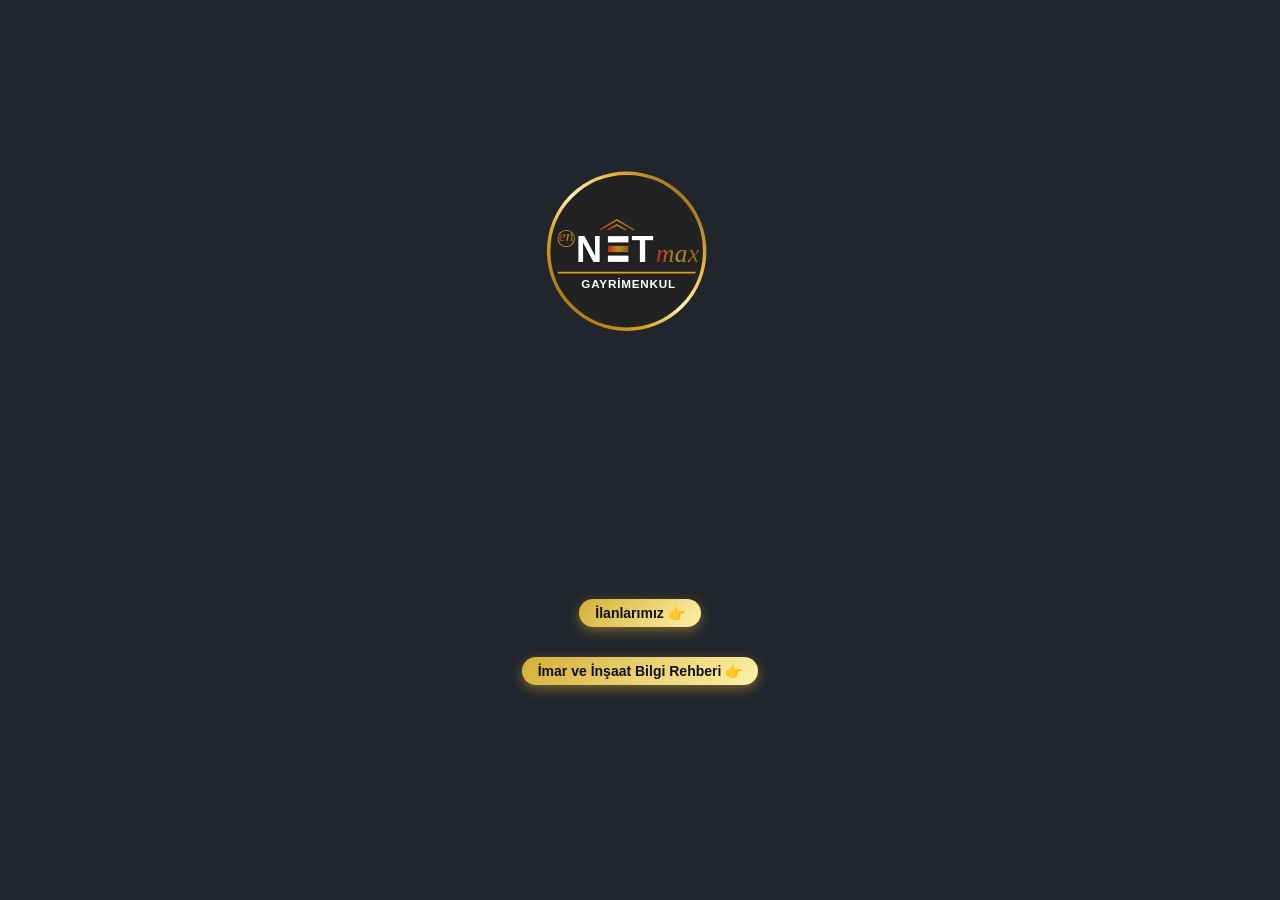
==== commit 9f68ef86: "Update index.html" ====
--- a/index.html
+++ b/index.html
@@ -107,7 +107,7 @@
             <div id="introSlogan" class="intro-slogan"></div>
 
             <button id="enterBtn" class="enter-btn">
-                Devam Et  👉 İlanlarımız
+                İlanlarımız 👉
             </button>
             
             <a href="rehber.html" class="enter-btn" style="margin-top: 30px; text-decoration: none; display: inline-block; text-align: center;">
--- a/css/style.css
+++ b/css/style.css
@@ -841,7 +841,7 @@
 #introSlogan {
   position: absolute;
   left: 50%;
-  top: 50%;
+  top: 40%;
 
   max-width: 90vw;
   overflow: hidden;
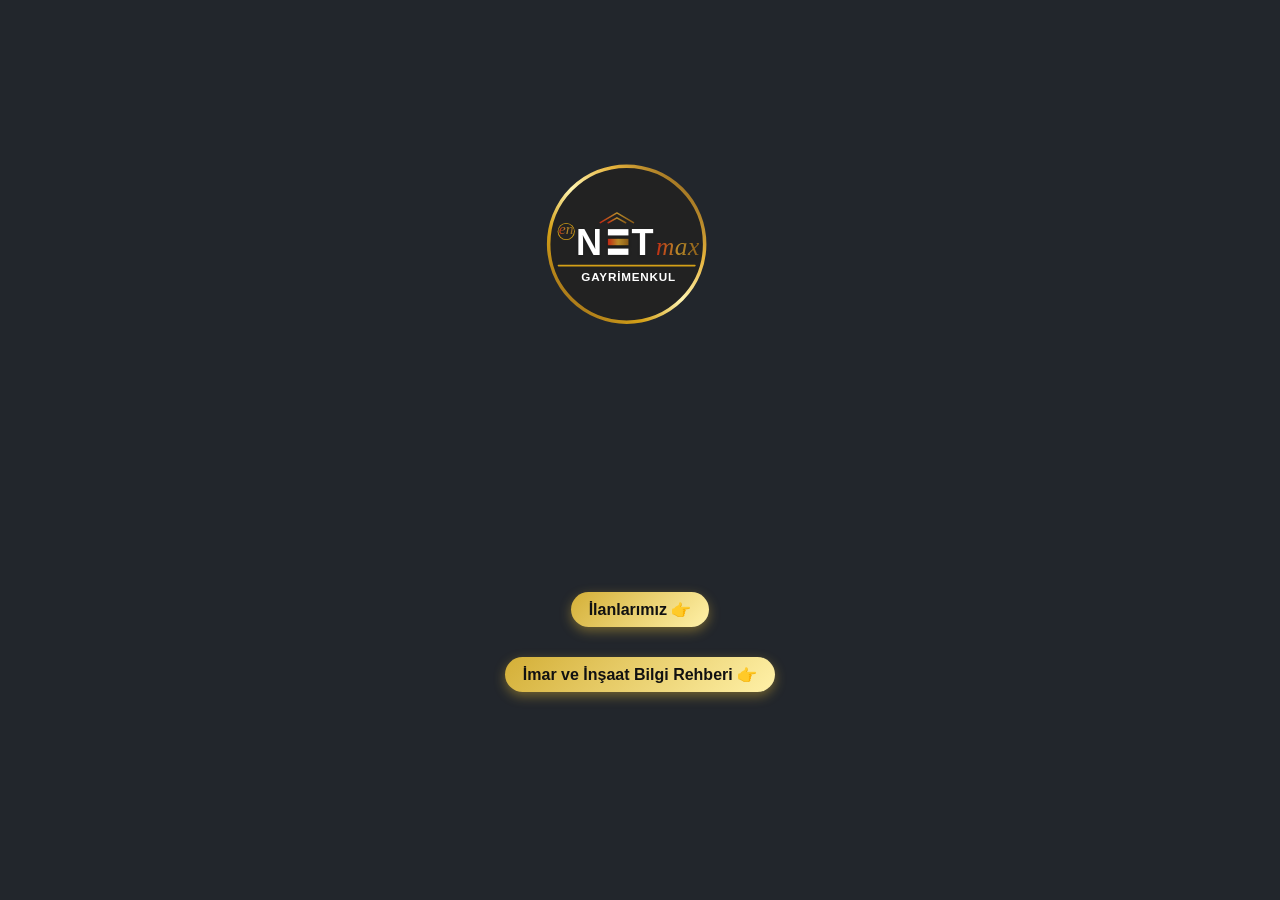
==== commit 0d2c0e77: "Update index.html" ====
--- a/index.html
+++ b/index.html
@@ -144,41 +144,47 @@
             </div>
 
             <div class="modal-body">
-                <h3 id="modalTitle"></h3>
-                <p id="modalLocation"></p>
+				<div style="display: flex; justify-content: space-between; align-items: center; margin-bottom: 15px;">
+					<h3 id="modalTitle" style="margin: 0;"></h3>
+					<button id="whatsappShareBtn" style="background-color: #25D366; color: white; border: none; padding: 6px 8px; border-radius: 5px; cursor: pointer; font-weight: bold; display: flex; align-items: center; gap: 5px; flex-shrink: 0;">
+						🔗️️ Paylaş
+					</button>
+				</div>
 
-                <div class="modal-price" id="modalPrice"></div>
+				<p id="modalLocation"></p>
 
-                <ul class="features">
-                    <li id="adaParsel">Ada / Parsel</li>
-                    <li id="metrekareBrut">m² Brüt</li>
-                    <li id="metrekareNet">m² Net</li>
-                    <li id="alan">Alan</li>
-                    <li id="odaSayisi">Oda Sayısı</li>
-                    <li id="binaYasi">Bina Yaşı</li>
-                    <li id="kat">Daire Katı</li>
-                    <li id="toplamKat">Bina Toplam Katı</li>
-                    <li id="isitma">Isıtma</li>
-                    <li id="balkon">Balkon</li>
-                    <li id="asansor">Asansör</li>
-                    <li id="otopark">Otopark</li>
-                    <li id="esyali">Eşyalı</li>
-                    <li id="kullanimDurumu">Kullanım Durumu</li>
-                    <li id="site">Site İçinde</li>        
-                    <li id="imarDurumu">İmar Durumu</li>
-                    <li id="takas">Takas</li>            
-                    <li id="tapuDurumu">Tapu Durumu</li>
-                </ul>
+				<div class="modal-price" id="modalPrice"></div>
 
-                <div class="button-container">
-                    <button id="detailsBtn">Açıklamalar</button>
-                    <a href="#" id="parcelBtn" target="_blank" class="parcel-btn">
-                        Parsel Sorgu
-                    </a>
-                </div>
+				<ul class="features">
+					<li id="adaParsel">Ada / Parsel</li>
+					<li id="metrekareBrut">m² Brüt</li>
+					<li id="metrekareNet">m² Net</li>
+					<li id="alan">Alan</li>
+					<li id="odaSayisi">Oda Sayısı</li>
+					<li id="binaYasi">Bina Yaşı</li>
+					<li id="kat">Daire Katı</li>
+					<li id="toplamKat">Bina Toplam Katı</li>
+					<li id="isitma">Isıtma</li>
+					<li id="balkon">Balkon</li>
+					<li id="asansor">Asansör</li>
+					<li id="otopark">Otopark</li>
+					<li id="esyali">Eşyalı</li>
+					<li id="kullanimDurumu">Kullanım Durumu</li>
+					<li id="site">Site İçinde</li>        
+					<li id="imarDurumu">İmar Durumu</li>
+					<li id="takas">Takas</li>            
+					<li id="tapuDurumu">Tapu Durumu</li>
+				</ul>
 
-                <div id="modalFeatures"></div>
-            </div>
+				<div class="button-container">
+					<button id="detailsBtn">Açıklamalar</button>
+					<a href="#" id="parcelBtn" target="_blank" class="parcel-btn">
+						Parsel Sorgu
+					</a>
+				</div>
+
+				<div id="modalFeatures"></div>
+			</div>
         </div>
     </div>
 
--- a/css/style.css
+++ b/css/style.css
@@ -789,10 +789,10 @@
     }
 
   .enter-btn {
-	  padding: 6px 16px;
+	  padding: 8px 18px;
 	  border: none;
 	  border-radius: 999px;
-	  font-size: 14px;
+	  font-size: 16px;
 	  font-weight: 700;
 	  cursor: pointer;
 	  color: #111;
@@ -836,37 +836,11 @@
   content: none !important;
 }
 
-
-
+/* NORMAL SLOGAN */
 #introSlogan {
   position: absolute;
   left: 50%;
   top: 40%;
-
-  max-width: 90vw;
-  overflow: hidden;
-  white-space: nowrap;
-
-  font-size: clamp(13px, 4vw, 16px);
-  font-weight: 600;
-  letter-spacing: 0.3px;
-  color: #b88b29;
-  text-align: center;
-
-  opacity: 0;
-  filter: blur(3px);
-  will-change: opacity, filter, transform;
-  backface-visibility: hidden;
-
-  /* ⚠️ transform artık ANİMASYONDA yönetilecek */
-}
-
-
-/* NORMAL SLOGAN */
-#introSlogan {
-  position: absolute;
-  left: 50%;
-  top: 60%;
   transform: translate(-50%, -50%);
 
   max-width: 90vw;
